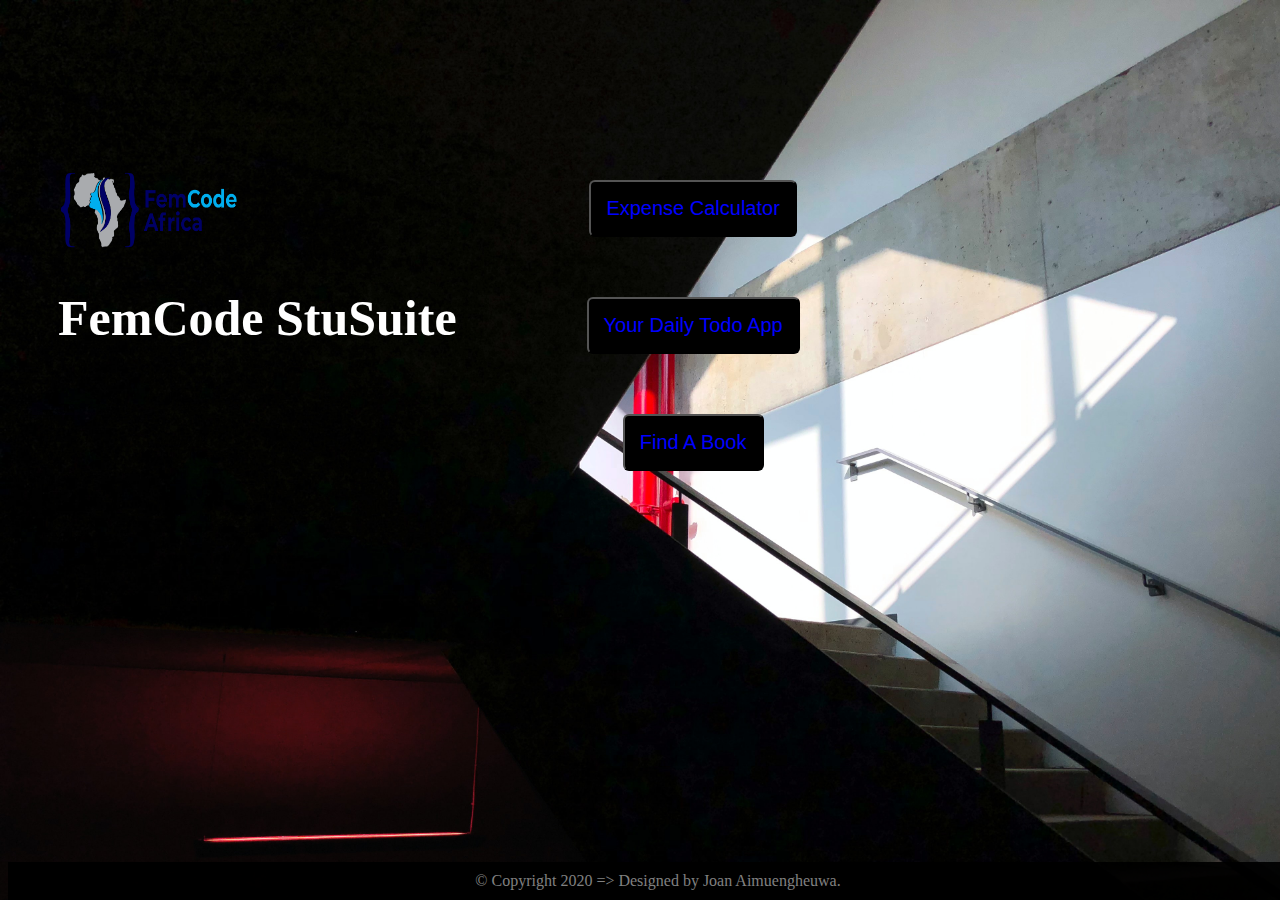
==== index.html @ ec258bd3 "helping students" ====
<!DOCTYPE html>
<html>
<head>
	<meta charset="utf-8">
	<meta name="viewport" content="width=device-width, initial-scale=1.0, user-scalable=yes">
	<title>FemCode StuSuite | Helping Students</title>
	<style>
		body {
			background: url("images/stairs.jpg");
			background-size: cover;
			background-attachment: fixed;
			color: white;
			margin-top: 150px;

		}
		a {
			font-size: 20px;
			text-decoration: none;
			color: blue;

		}
		button {
			padding: 15px;
			color: white;
			background-color: black;
			border-radius: 6px;
			margin: 30px;
		}
		h1 {
			font-size: 50px;	
			
		}
		.div1 {
			display: flex;
		}
		.div2 {
			margin-left: 50px;
			margin-top: 20px;
			margin-right: 100px;
		}
		.div3 {
			text-align: center;
		}
		a:hover {
			color: white;
			background-color: gray;
			padding: 10px;
			border-radius: 6px;
			opacity: 0.6;
		}
		img {
			width: 180px;
			height: 80px;
		}
		.logo {
			background-color: transparent;
		}
		.logo:hover {
			background-color: transparent;
			
		}
		footer {
           position: absolute;
           bottom: 0;
           width: 100%;
           height: auto;
           color: grey;
           text-align: center;
		   padding: 10px;
		   background-color: rgba(0,0,0,0.93);

		}
		
	</style>
</head>
<body>
	
	<div class="div1"><div class="div2">
		<a class="logo" href="femcodeafrica.org" target="_blank"><img src="images/FEMCODE AFRICA.png" alt="femcode logo"></a>
		<h1>FemCode StuSuite</h1></div>
	<div class="div3"><button><a href="expense/index.html" target="_blank">Expense Calculator</a></button><br>
	<button><a href="todo/index.html" target="_blank">Your Daily Todo App</a></button><br>
	<button><a href="book/index.html" target="_blank">Find A Book</a></button></div>
	<footer>&copy Copyright 2020 => Designed by Joan Aimuengheuwa.</footer>
</body>
</html>
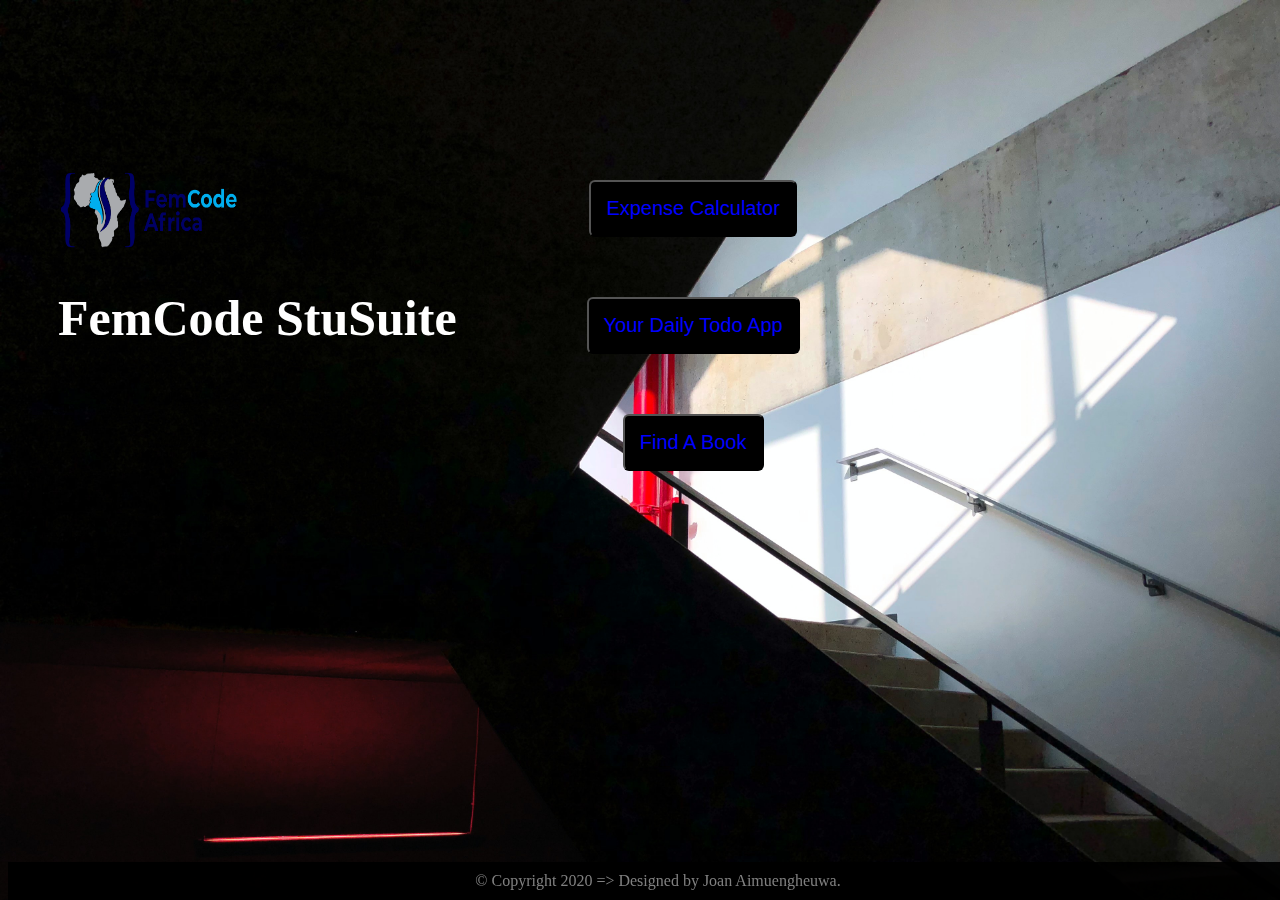
==== commit ea85ebad: "helping students" ====
--- a/index.html
+++ b/index.html
@@ -5,12 +5,15 @@
 	<meta name="viewport" content="width=device-width, initial-scale=1.0, user-scalable=yes">
 	<title>FemCode StuSuite | Helping Students</title>
 	<style>
+		
 		body {
 			background: url("images/stairs.jpg");
 			background-size: cover;
 			background-attachment: fixed;
 			color: white;
 			margin-top: 150px;
+			width: 100%;
+			background-repeat: no-repeat;
 
 		}
 		a {
@@ -60,7 +63,7 @@
 			
 		}
 		footer {
-           position: absolute;
+           position: fixed;
            bottom: 0;
            width: 100%;
            height: auto;
@@ -69,6 +72,18 @@
 		   padding: 10px;
 		   background-color: rgba(0,0,0,0.93);
 
+		}
+
+		@media  only screen and (max-width: 768px) {
+		body > div.div1 {
+			display: block;
+			margin-top: -100px;
+			margin-bottom: 100px;
+			margin-left: auto;
+			margin-right: auto;
+	
+			
+		}
 		}
 		
 	</style>
@@ -80,7 +95,7 @@
 		<h1>FemCode StuSuite</h1></div>
 	<div class="div3"><button><a href="expense/index.html" target="_blank">Expense Calculator</a></button><br>
 	<button><a href="todo/index.html" target="_blank">Your Daily Todo App</a></button><br>
-	<button><a href="book/index.html" target="_blank">Find A Book</a></button></div>
+	<button><a href="book/index.html" target="_blank">Find A Book</a></button></div></div>
 	<footer>&copy Copyright 2020 => Designed by Joan Aimuengheuwa.</footer>
 </body>
 </html>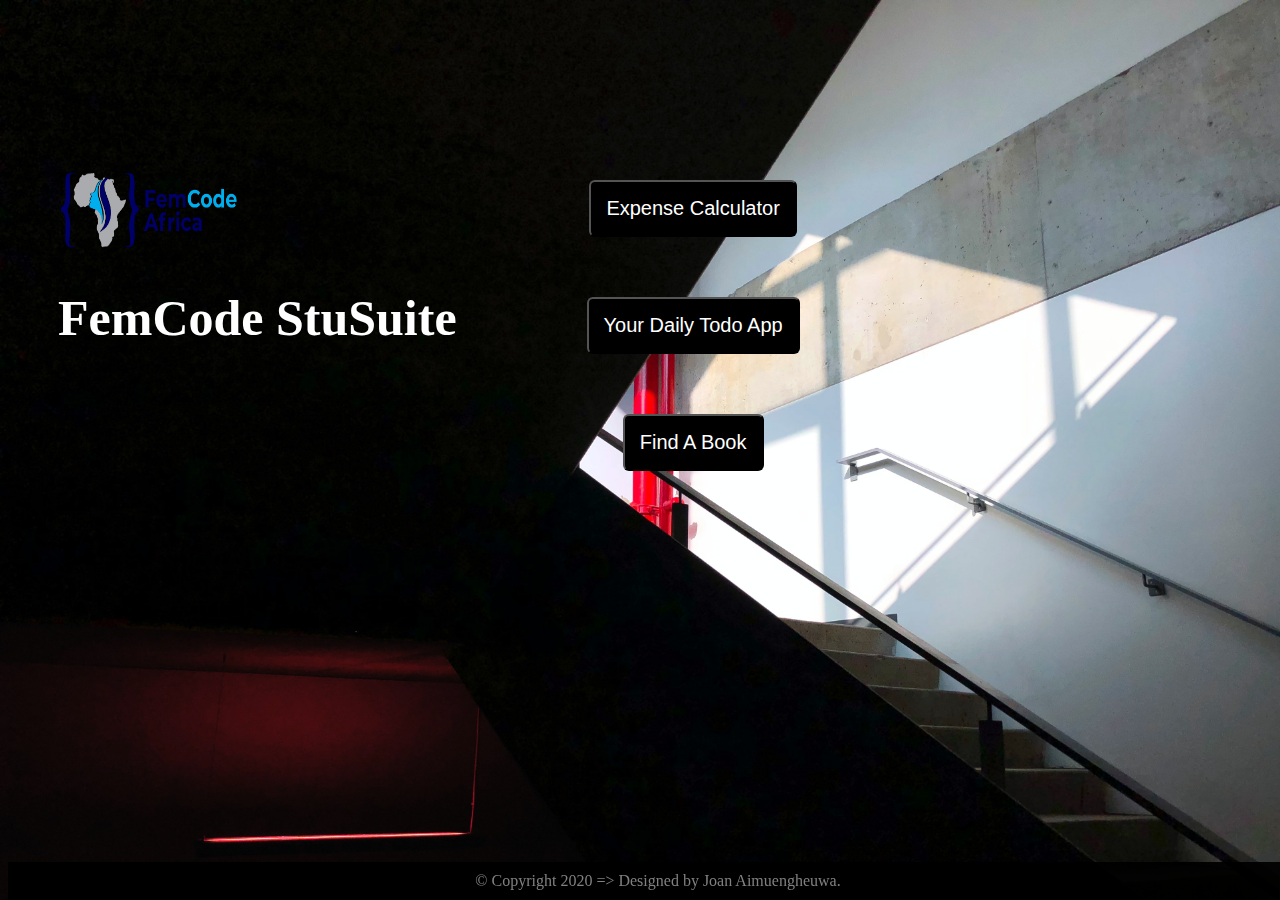
==== commit 52e07275: "helping students" ====
--- a/index.html
+++ b/index.html
@@ -19,7 +19,7 @@
 		a {
 			font-size: 20px;
 			text-decoration: none;
-			color: blue;
+			color: white;
 
 		}
 		button {
@@ -84,6 +84,14 @@
 	
 			
 		}
+		h1 {
+			margin-left: 19px;
+		}
+		.logo {
+			margin-left: 27px;
+			
+		}
+		
 		}
 		
 	</style>
